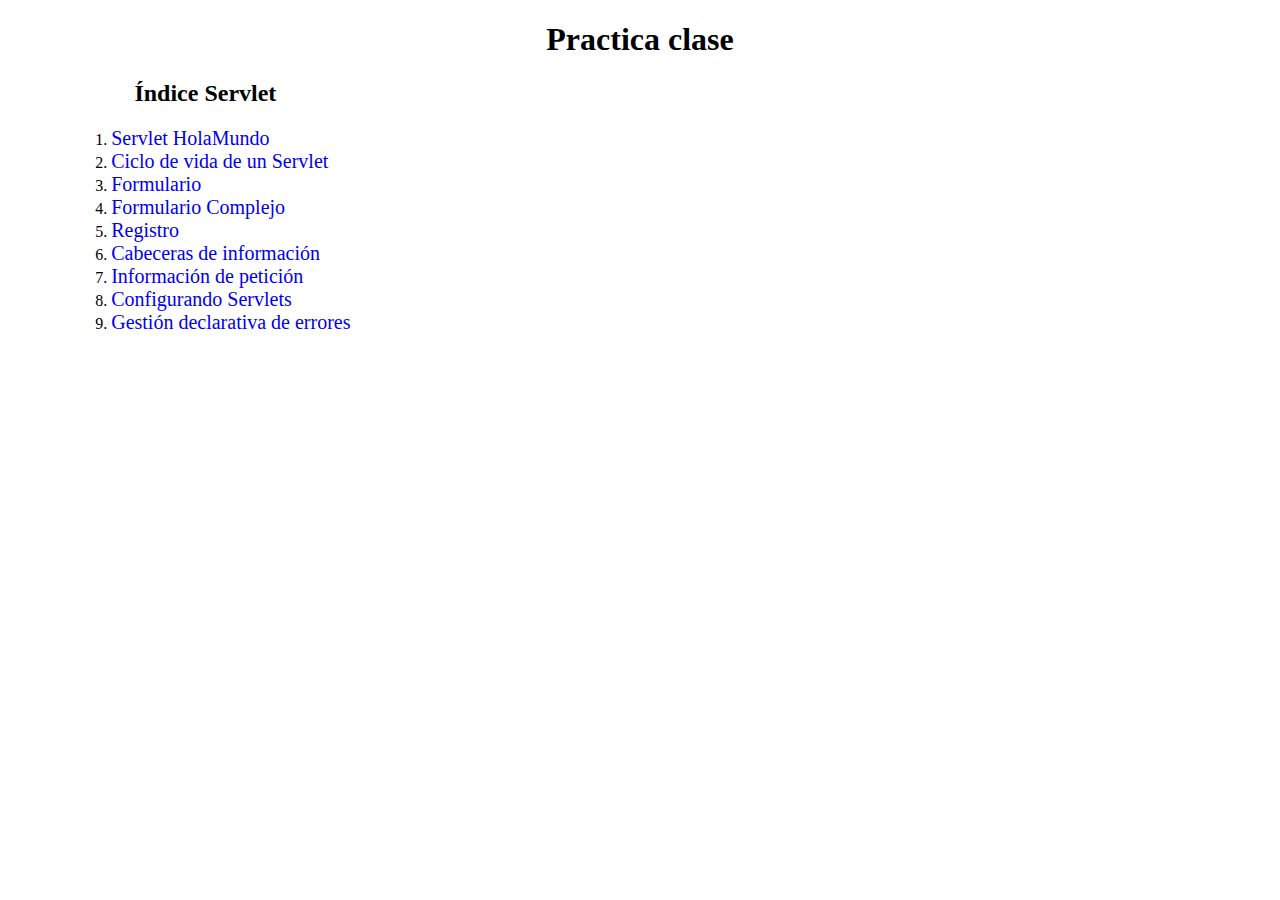
==== FranciscoJavierSimon/src/main/webapp/index.html @ 6bda90cd "Añadidos nuevos Servlets: Cabeceras de información, Información de petición, Configurando Servlets y" ====
<!DOCTYPE html>
<html>
    <head>
        <title>Practica Clase</title>
        <meta http-equiv="Content-Type" content="text/html; charset=UTF-8">
        <link rel="stylesheet" type="text/css" href="css/estilo.css"/>
    </head>
    <body>
        <h1>Practica clase</h1>
        <h2>Índice Servlet</h2>
            <ol>
                <li><a href="hola">Servlet HolaMundo</a></li>
                <li><a href="CicloVida">Ciclo de vida de un Servlet</a></li>
                <li><a href="html/formulario.html">Formulario</a></li>
                <li><a href="html/formularioComplejo.html">Formulario Complejo</a></li>
                <li><a href="html/registro.html">Registro</a></li>
                <li><a href="cabeceras">Cabeceras de información</a></li>
                <li><a href="infopet?param1=parametroUno&param2=parametroDos">Información de petición</a></li>
                <li><a href="config">Configurando Servlets</a></li>
                <li><a href="error">Gestión declarativa de errores</a></li>
            </ol>
    </body>
</html>
---- FranciscoJavierSimon/src/main/webapp/css/estilo.css ----
/*
To change this license header, choose License Headers in Project Properties.
To change this template file, choose Tools | Templates
and open the template in the editor.
*/
/* 
    Created on : 26-sep-2017, 17:27:57
    Author     : Simon
*/
h1 {text-align: center}
h2 {margin-left: 10%}
ol {margin-left: 5%}
#cabecera {border:1px solid; text-align: center; background-color:azure;margin-left: 5%; margin-right: 5%;}
#errores {border:1px solid; margin-left: 5px; margin-right: 30%; background-color:azure; color:red; padding-left: 15px;}
a{text-decoration: none}
a{font-size:20px}
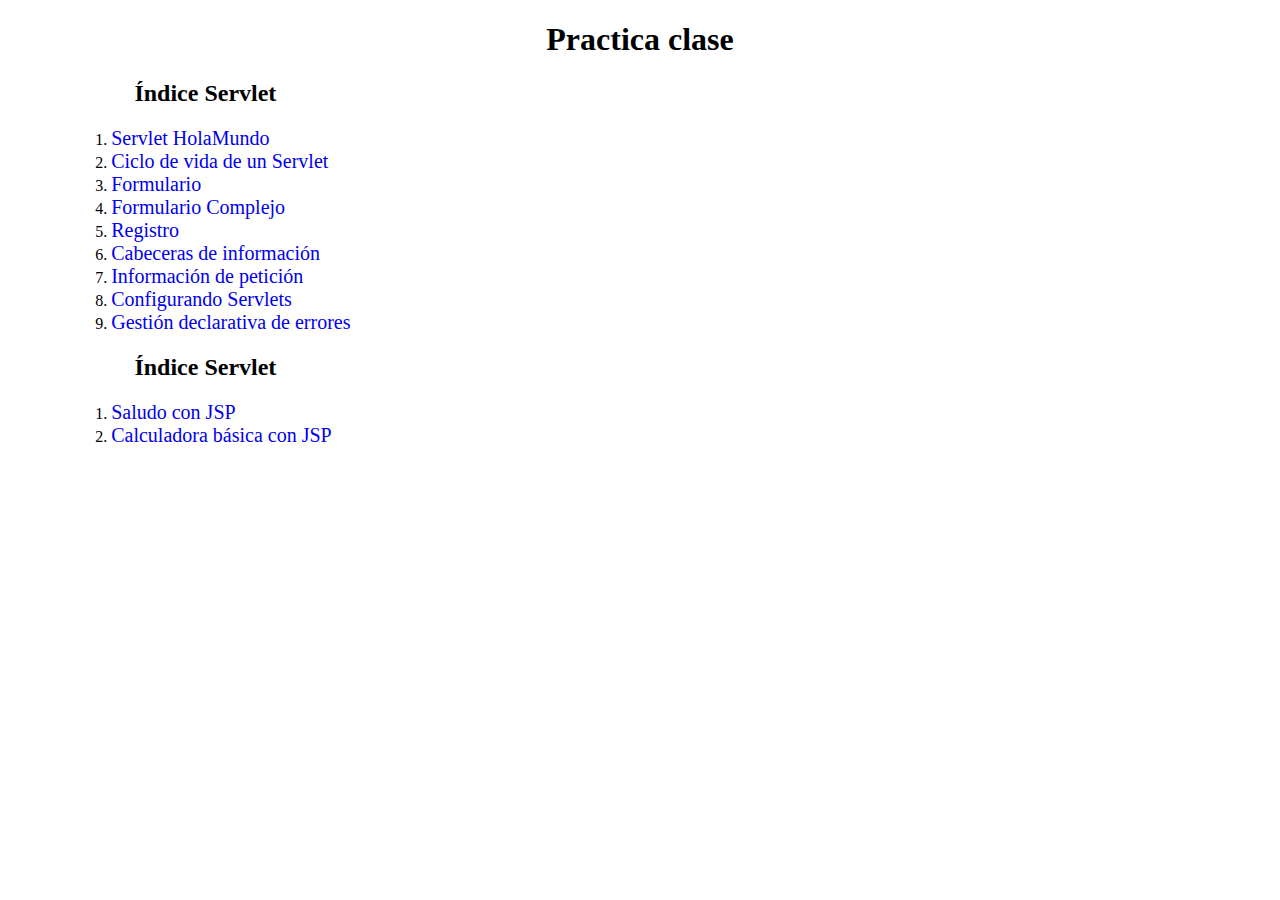
==== commit 8be9167b: "Añadidos los JSP: Saludo y Calculadora README actualizado" ====
--- a/FranciscoJavierSimon/src/main/webapp/index.html
+++ b/FranciscoJavierSimon/src/main/webapp/index.html
@@ -7,6 +7,7 @@
     </head>
     <body>
         <h1>Practica clase</h1>
+        <div id="servlet">
         <h2>Índice Servlet</h2>
             <ol>
                 <li><a href="hola">Servlet HolaMundo</a></li>
@@ -19,5 +20,13 @@
                 <li><a href="config">Configurando Servlets</a></li>
                 <li><a href="error">Gestión declarativa de errores</a></li>
             </ol>
+        </div>
+        <div id="jsp">
+            <h2>Índice Servlet</h2>
+            <ol>
+                <li><a href="html/saludo.html">Saludo con JSP</a></li>
+                <li><a href="jsp/calculadora.jsp">Calculadora básica con JSP</a></li>
+            </ol>
+        </div>
     </body>
 </html>
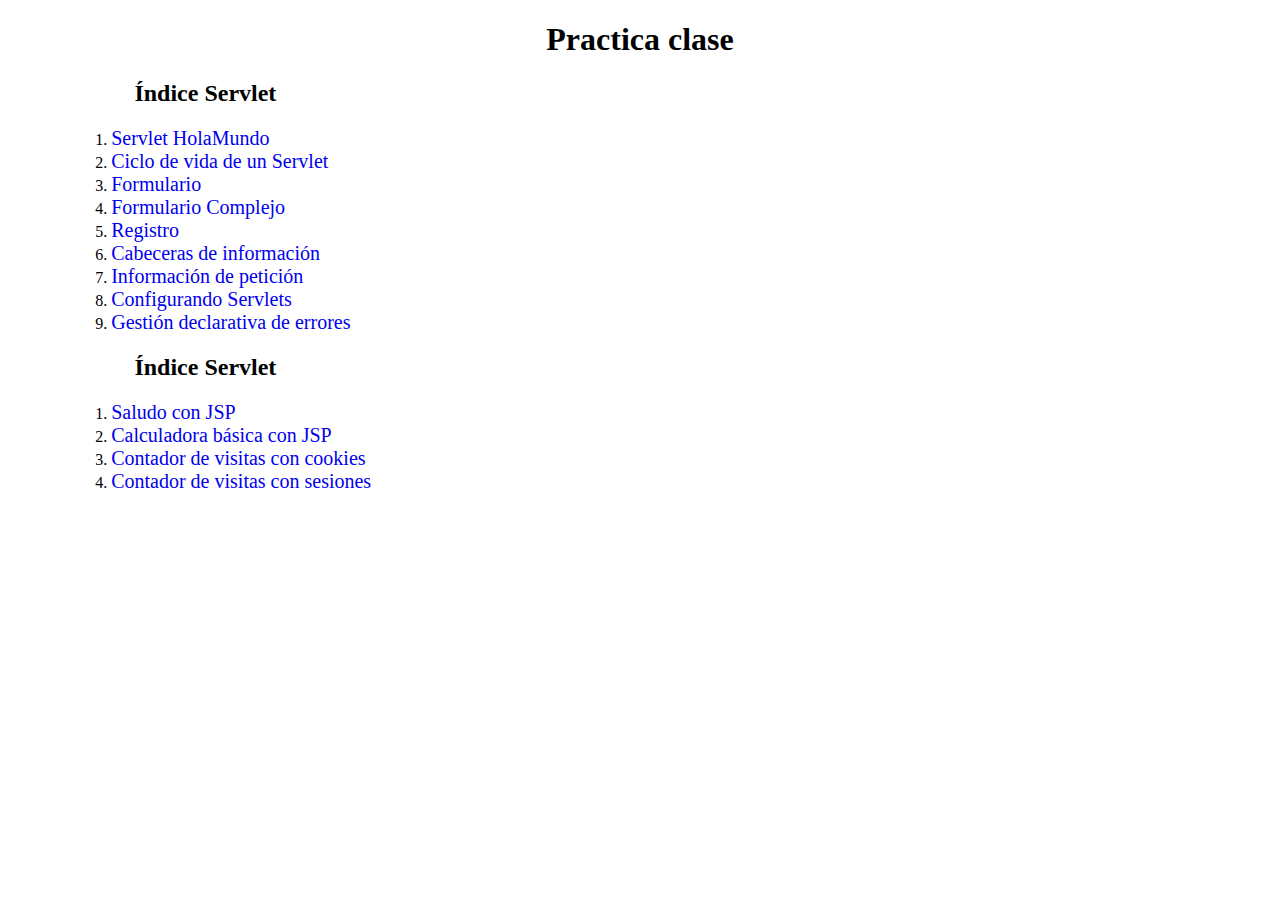
==== commit 22a7f7fa: "Añadidas nuevas funcionalidades: Calcular visitas mediante Cookie y calcular visitas mediante Sessio" ====
--- a/FranciscoJavierSimon/src/main/webapp/index.html
+++ b/FranciscoJavierSimon/src/main/webapp/index.html
@@ -26,6 +26,8 @@
             <ol>
                 <li><a href="html/saludo.html">Saludo con JSP</a></li>
                 <li><a href="jsp/calculadora.jsp">Calculadora básica con JSP</a></li>
+                <li><a href="jsp/calcularCookies.jsp">Contador de visitas con cookies</a></li>
+                <li><a href="jsp/calcularSesiones.jsp">Contador de visitas con sesiones</a></li>
             </ol>
         </div>
     </body>
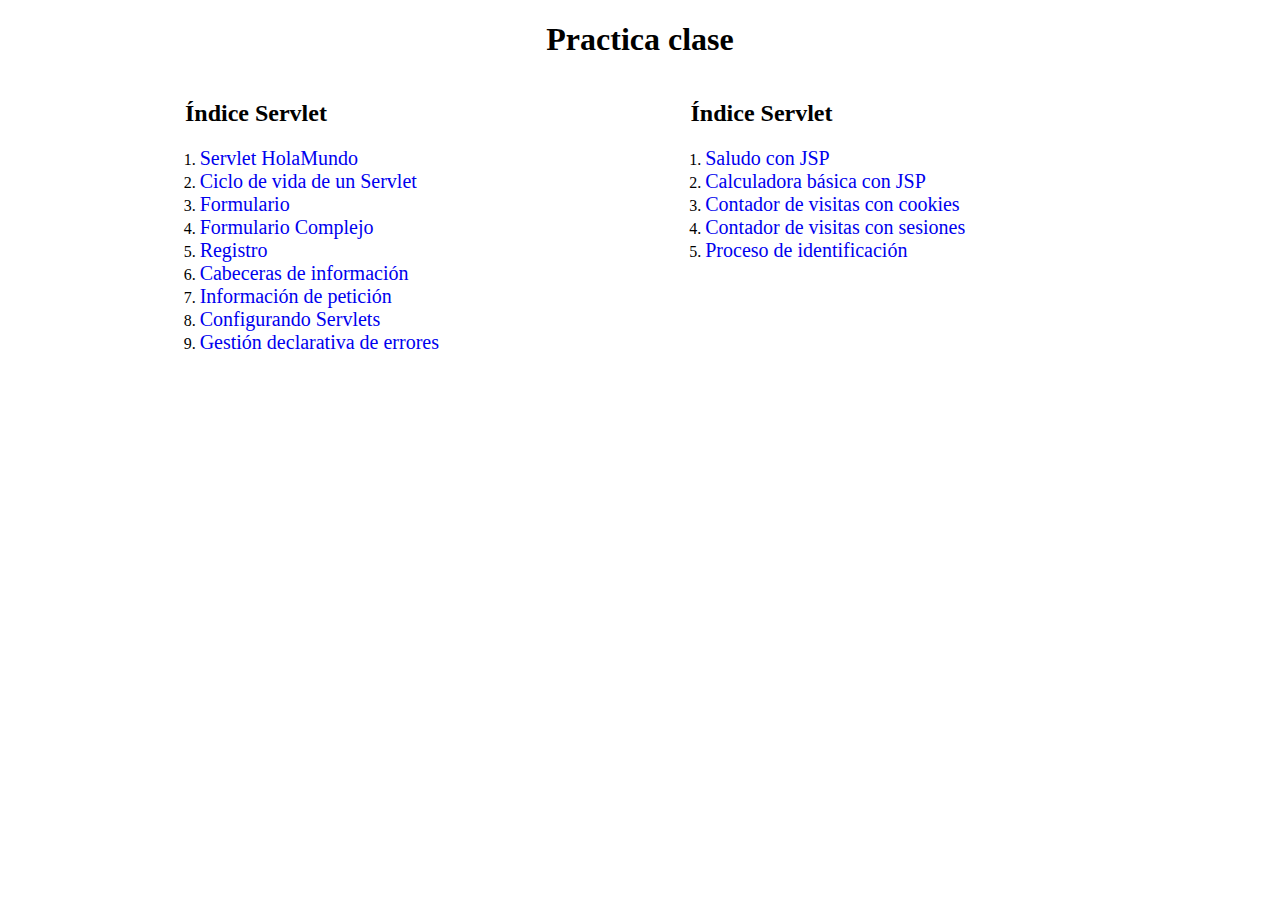
==== commit 4fa3865e: "Añadida nueva funcionalidad Proceso de identificación" ====
--- a/FranciscoJavierSimon/src/main/webapp/index.html
+++ b/FranciscoJavierSimon/src/main/webapp/index.html
@@ -28,6 +28,7 @@
                 <li><a href="jsp/calculadora.jsp">Calculadora básica con JSP</a></li>
                 <li><a href="jsp/calcularCookies.jsp">Contador de visitas con cookies</a></li>
                 <li><a href="jsp/calcularSesiones.jsp">Contador de visitas con sesiones</a></li>
+                <li><a href="jsp/identificacion/login.jsp">Proceso de identificación</a></li>
             </ol>
         </div>
     </body>
--- a/FranciscoJavierSimon/src/main/webapp/css/estilo.css
+++ b/FranciscoJavierSimon/src/main/webapp/css/estilo.css
@@ -8,11 +8,14 @@
     Author     : Simon
 */
 h1 {text-align: center}
-h2 {margin-left: 10%}
 ol {margin-left: 5%}
 #cabecera {border:1px solid; text-align: center; background-color:azure;margin-left: 5%; margin-right: 5%;}
 #errores {border:1px solid; margin-left: 5px; margin-right: 30%; background-color:azure; color:red; padding-left: 15px;}
 a{text-decoration: none}
 a{font-size:20px}
+#servlet {margin-left:10%; width:40%; float:left}
+#servlet h2 {margin-left: 10%}
+#jsp {width:40%; float:left}
+#jsp h2 {margin-left: 10%}
+em {color:red}
 
-
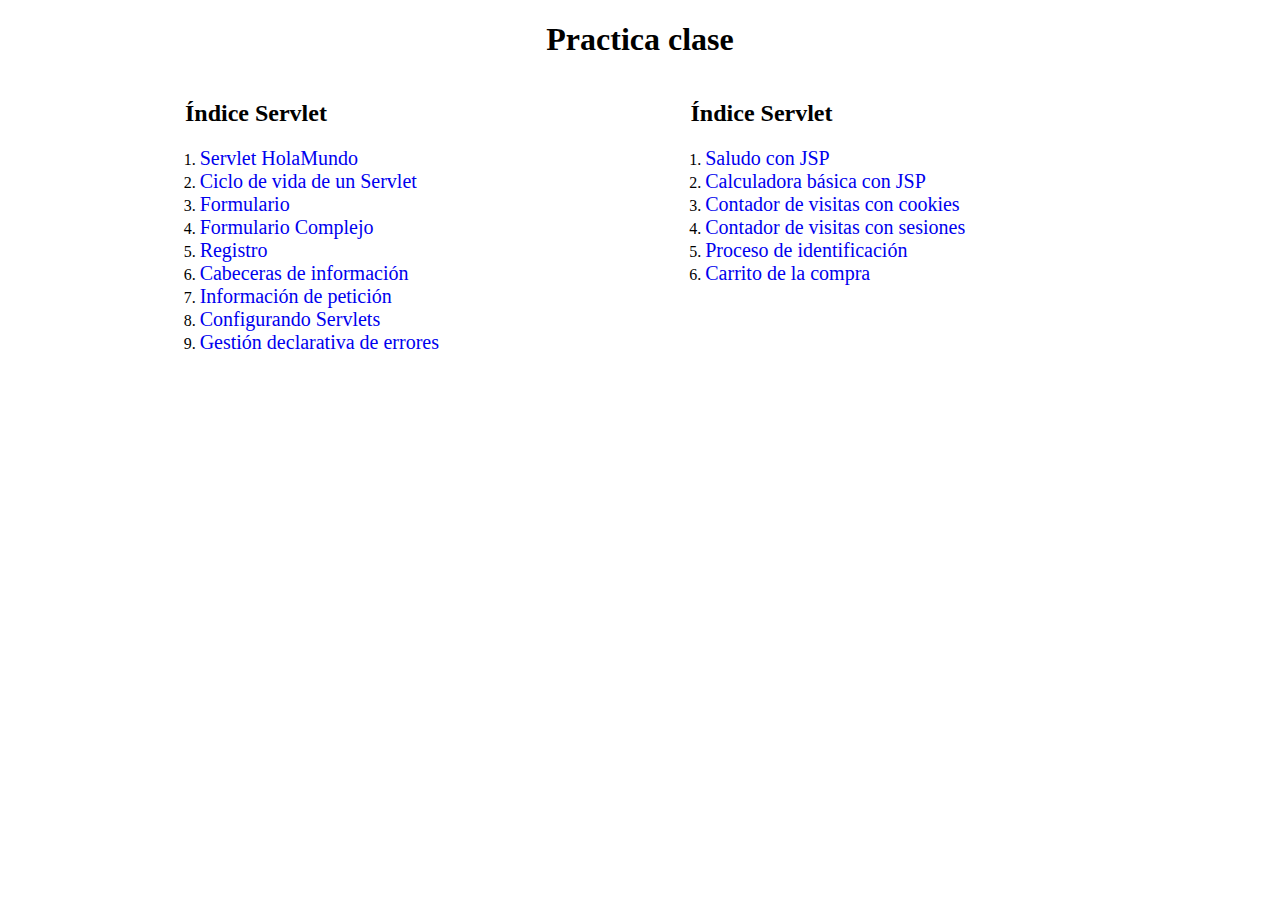
==== commit 84c2ba9d: "Añadida la funcionalidad Carrito de la compra" ====
--- a/FranciscoJavierSimon/src/main/webapp/index.html
+++ b/FranciscoJavierSimon/src/main/webapp/index.html
@@ -29,6 +29,7 @@
                 <li><a href="jsp/calcularCookies.jsp">Contador de visitas con cookies</a></li>
                 <li><a href="jsp/calcularSesiones.jsp">Contador de visitas con sesiones</a></li>
                 <li><a href="jsp/identificacion/login.jsp">Proceso de identificación</a></li>
+                <li><a href="html/inicioTienda.html">Carrito de la compra</a></li>
             </ol>
         </div>
     </body>
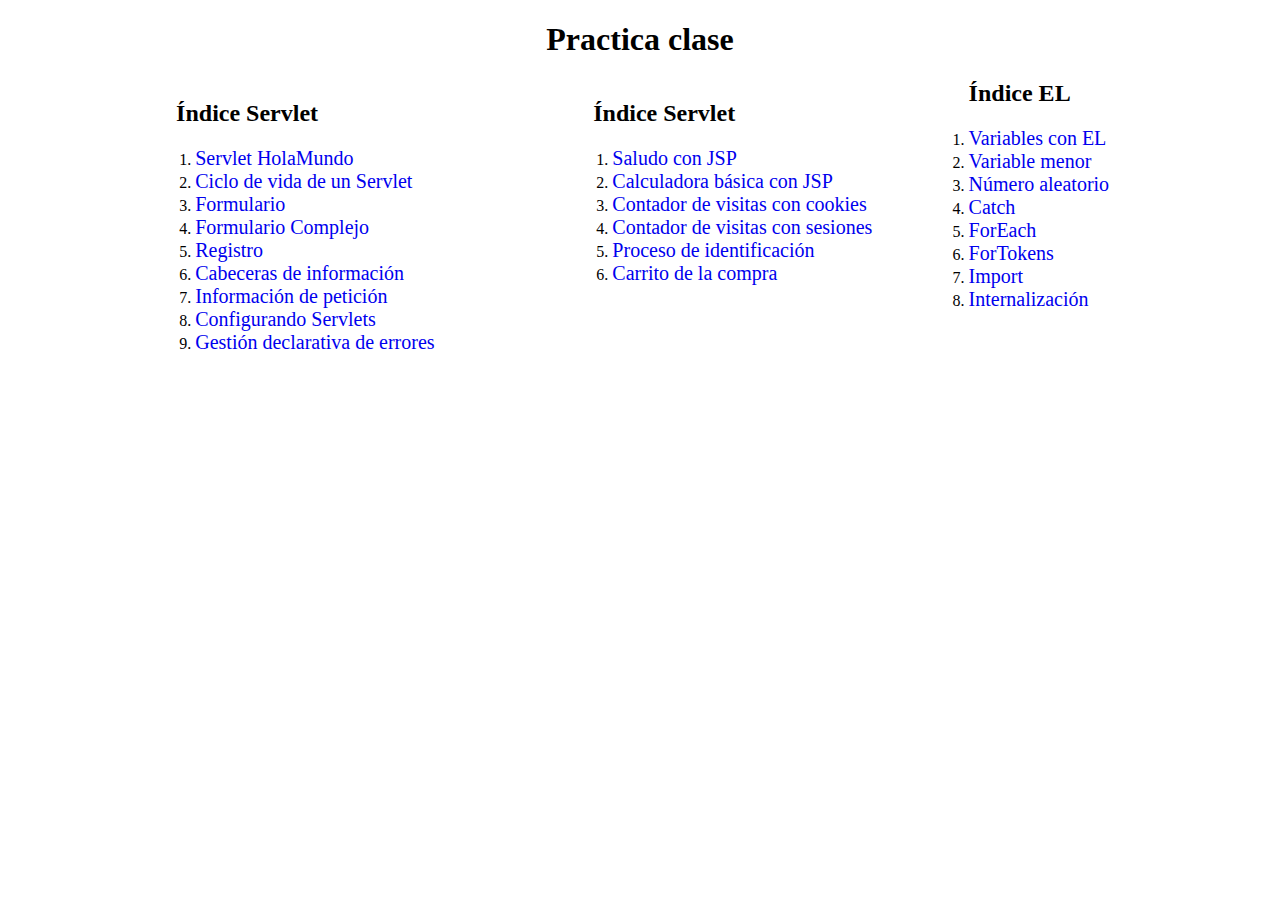
==== commit 78a732cc: "16/11/2017 19:55 Añadidas las funcionalidades de lenguaje de expresiones. La funcionalidad Internali" ====
--- a/FranciscoJavierSimon/src/main/webapp/index.html
+++ b/FranciscoJavierSimon/src/main/webapp/index.html
@@ -32,5 +32,18 @@
                 <li><a href="html/inicioTienda.html">Carrito de la compra</a></li>
             </ol>
         </div>
+         <div id="el">
+            <h2>Índice EL</h2>
+            <ol>
+                <li><a href="el/variables.jsp">Variables con EL</a></li>    
+                <li><a href="el/variablemenor.jsp">Variable menor</a></li>  
+                <li><a href="aleatorio">Número aleatorio</a></li>
+                <li><a href="el/catch.jsp">Catch</a></li>
+                <li><a href="el/foreach.jsp">ForEach</a></li>
+                <li><a href="el/forToken.jsp">ForTokens</a></li>
+                <li><a href="el/import.jsp">Import</a></li>
+                <li><a href="internalizacion">Internalización</a></li>
+            </ol>
+        </div>
     </body>
 </html>
--- a/FranciscoJavierSimon/src/main/webapp/css/estilo.css
+++ b/FranciscoJavierSimon/src/main/webapp/css/estilo.css
@@ -13,9 +13,9 @@
 #errores {border:1px solid; margin-left: 5px; margin-right: 30%; background-color:azure; color:red; padding-left: 15px;}
 a{text-decoration: none}
 a{font-size:20px}
-#servlet {margin-left:10%; width:40%; float:left}
+#servlet {margin-left:10%; width:33%; float:left}
 #servlet h2 {margin-left: 10%}
-#jsp {width:40%; float:left}
+#jsp {width:33%; float:left}
 #jsp h2 {margin-left: 10%}
 em {color:red}
 
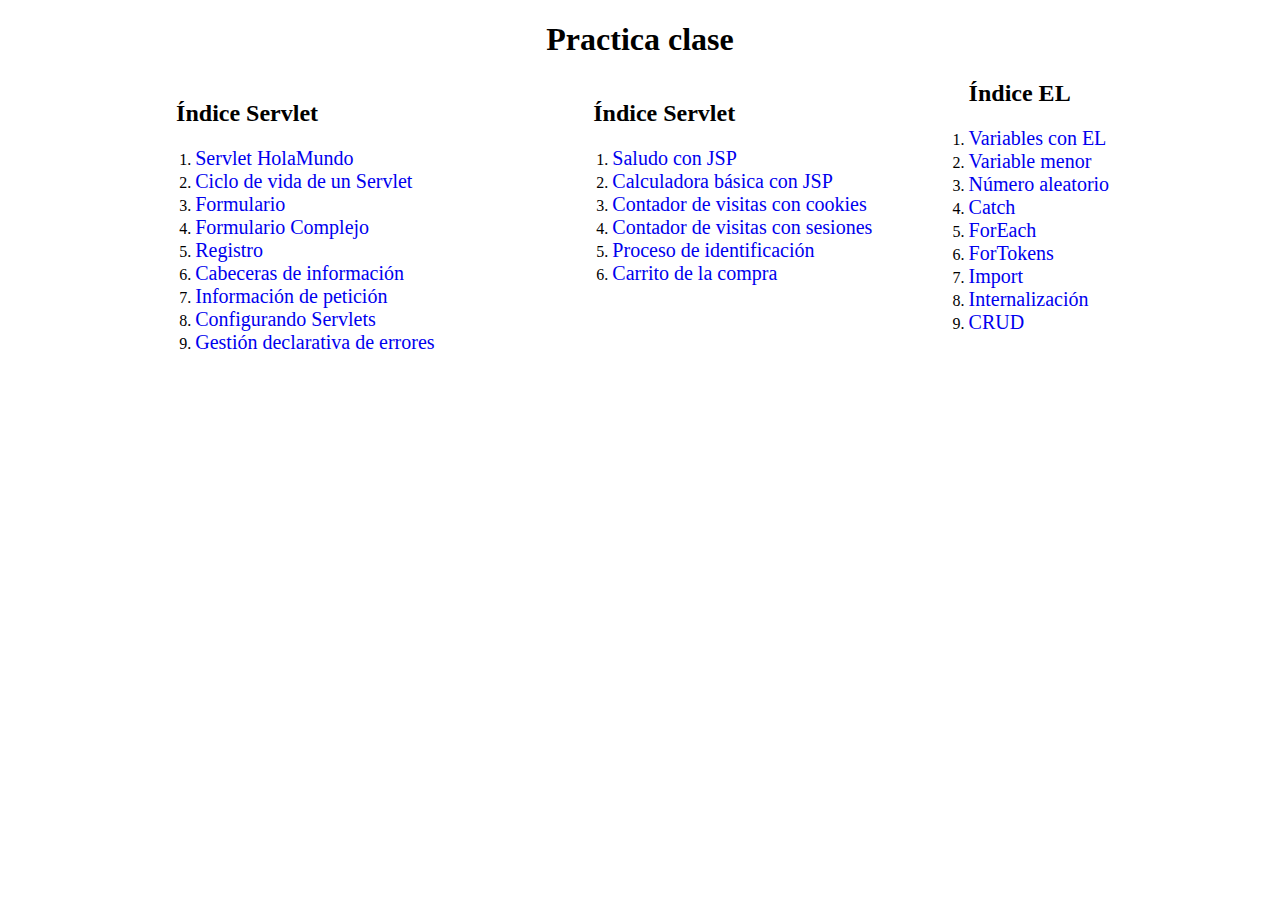
==== commit b7633b00: "23 - 11 - 2017 - Comienzo funcionalidad CRUD en JSP EL" ====
--- a/FranciscoJavierSimon/src/main/webapp/index.html
+++ b/FranciscoJavierSimon/src/main/webapp/index.html
@@ -43,6 +43,7 @@
                 <li><a href="el/forToken.jsp">ForTokens</a></li>
                 <li><a href="el/import.jsp">Import</a></li>
                 <li><a href="internalizacion">Internalización</a></li>
+                <li><a href="el/sql/menuCRUD.jsp">CRUD</a></li>
             </ol>
         </div>
     </body>
--- a/FranciscoJavierSimon/src/main/webapp/css/estilo.css
+++ b/FranciscoJavierSimon/src/main/webapp/css/estilo.css
@@ -15,7 +15,7 @@
 a{font-size:20px}
 #servlet {margin-left:10%; width:33%; float:left}
 #servlet h2 {margin-left: 10%}
-#jsp {width:33%; float:left}
+#jsp {width:33%; float:left; min-height: 80vh}
 #jsp h2 {margin-left: 10%}
 em {color:red}
 
